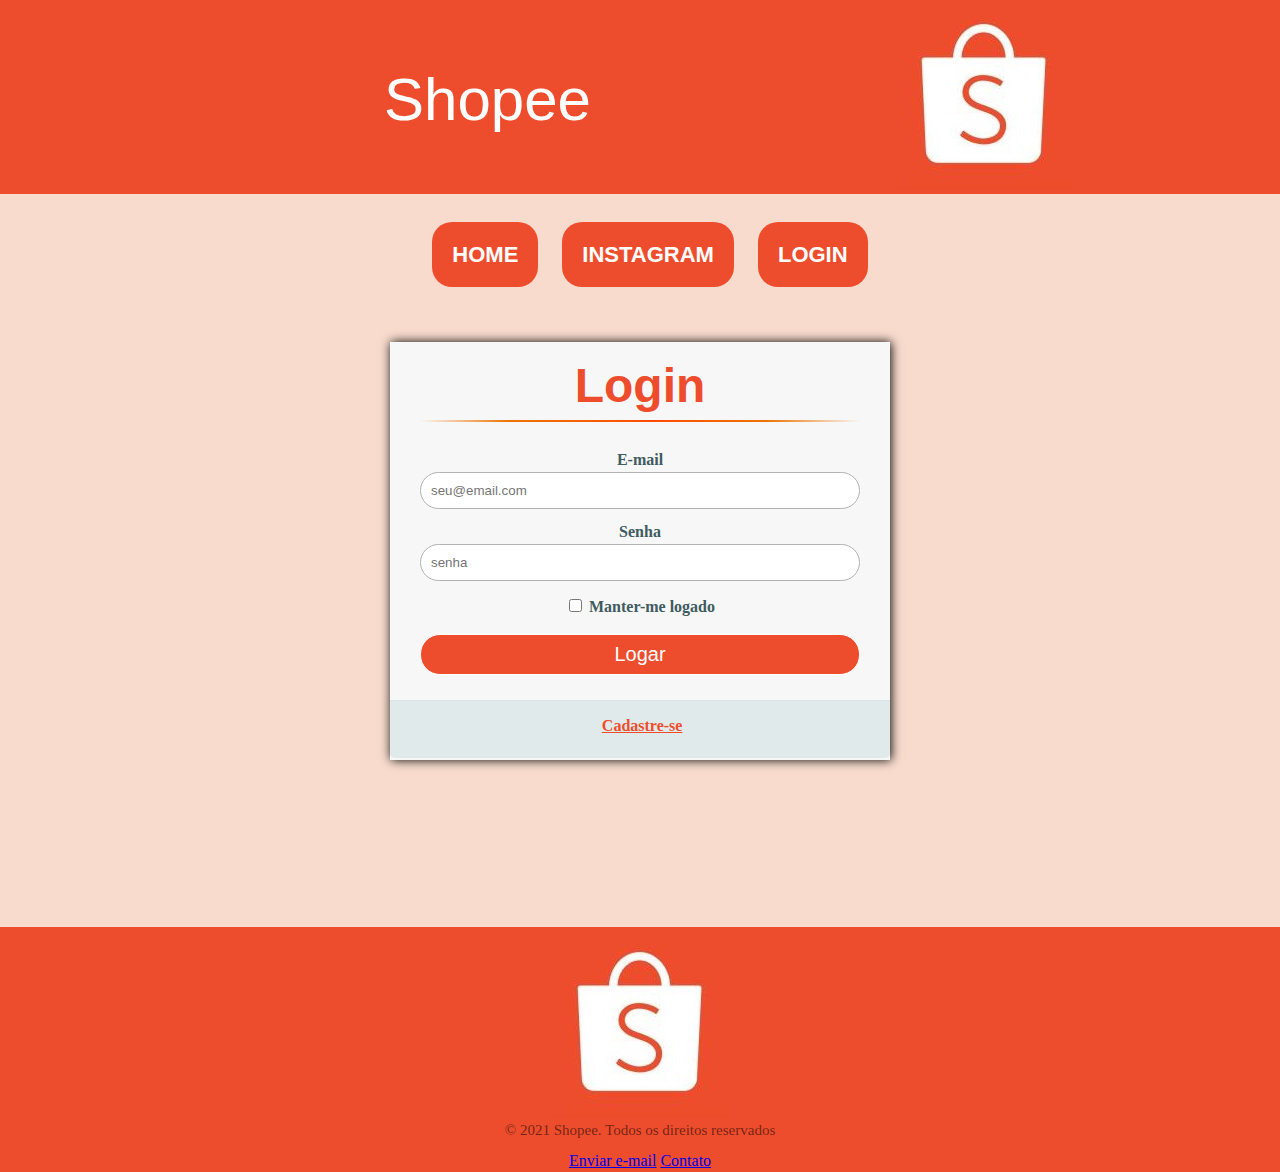
==== login.html @ 4ae2cc65 "projeto final" ====
<!DOCTYPE html>
<html>

<head>
    <meta charset="utf-8">
    <title>Login</title>
    <link rel="stylesheet" href="reset.css">
    <link rel="stylesheet" href="estilo.css">
    <link rel="stylesheet" href="login.css">
    <link rel="sortcut icon" href="shopee.jpg" type="image/x-icon" />
</head>
<body>
<header>
    <div class="cx-header">
        <img id="logo" src="shopee.jpg"/>
        <h2>Shopee</h2>
    </div>
</header>
<div>
    <nav>
        <ul class="navegacao">
            <li><a href="index.html">Home</a></li>
            <li><a href="https://www.instagram.com/shopee_br/?hl=pt-br">Instagram</a></li>
            <li><a href="login.html">Login</a></li>
        </ul>
    </nav>
</div>
<main>
    <div class="painel-login">
        <div class="container">
            <a class="links" id="paralogin"></a>

            <div class="content">
                <!--FORMULÁRIO DE LOGIN-->
                <div id="login">
                    <form method="post" action="">
                        <h1>Login</h1>
                        <p>
                            <label for="email-login">E-mail</label>
                            <input id="email-login" name="email-login" required="required" type="email"
                                   placeholder="seu@email.com"/>
                        </p>
                        <p>
                            <label for="senha-login">Senha</label>
                            <input id="senha-login" name="senha-login" required="required" type="password"
                                   placeholder="senha"/>
                        </p>
                        <p>
                            <input type="checkbox" name="manterlogado" id="manterlogado" value=""/>
                            <label for="manterlogado">Manter-me logado</label>
                        </p>
                        <p>
                            <input type="submit" value="Logar"/>
                        </p>
                        <p class="link">
                            <a href="#paracadastro">Cadastre-se</a>
                        </p>
                    </form>
                </div>
            </div>
        </div>
    </div>
</main>
<footer>
    <img src="shopee.jpg" alt="logo Shopee">
    <p>&copy; 2021 Shopee. Todos os direitos reservados
    </p>
    <a href="mailto: maria@hotmai.com">Enviar e-mail</a>
    <a href="tel: 419999999">Contato</a>
</footer>
</body>
</html>
---- estilo.css ----
header {
    background: #ee4d2d;
    padding: 2px 0;
    padding-left: 45%;
}
body {
    background-color: rgb(248, 219, 205);
}
header h1 {
    padding-left: 45%;
}
header h2 {
    top: 70px;
    position: absolute; /*ignora a hierarquia*/
    left: 30%;
    font-size: 60px;
    color:rgb(255, 255, 255);
    font-family: sans-serif; 
}
.cx-header{
 margin: auto;  
}
nav { 
    text-align: center;  
    padding: 50px 20px;
}
.navegacao li {
    display: inline;
    margin-left: 20px; /*espaçamento entre itens*/     
    padding-top: 10px;
}
.navegacao a{
    color: rgb(255, 255, 255);
    text-transform: uppercase;
    text-decoration: none;
    font-weight: bold;
    font-size: 22px;
    font-family: sans-serif;
    text-align: center;
    background-color: #ee4d2d;
    border-radius: 20px;
    padding: 20px 20px;
    width: 80px;
    height: 80px;  
}
.sobre-cabecalho {
    font-size: 30px;
    text-align: center;
    margin-bottom: 1%;
    font-weight: bold;
}
.sobre-conteudo { 
    padding-top: 5px;
    padding: 25px 20px;
    text-align: center;
    border: 3px solid;
    font-family: sans-serif;
    background-color:white;
    height: 220px;
}
.sobre {
    width: 40%;
    display: inline-block;
    font-size: 20px;
    margin-left: 10px;
}

.tabela {
    float: right;
    width: 50%;
}

table {
    width: 100%;
    padding-top: 5px;
    font-size: 32px;
    background-color: white; 
    font-family: sans-serif;  
    border-collapse: collapse;
    text-align: center;
   
}

.tabela h1{
    font-size: 30px;
    text-align: center;
    margin-bottom: 1%;
    font-weight: bold;
}

table thead{
    background-color: gray;
    color: black;
    font-weight: bold;
}

table, td, th {
    border: 3px solid black;
    padding: 2.8px 2.8px;
}

#pessimo{
   
    background-color: rgb(207, 56, 56);
}
#ruim{
    background-color:  rgb(224, 112, 71);
}
#neutro{
    background-color:rgb(253, 253, 158);
}
#bom{
    background-color: rgb(133, 197, 133);
}
#otimo{
    background-color: rgb(45, 112, 28);
}
.coluna{
    float: left;
    width: 33.33%;
    margin-top: 3%;
 }
 .prod{
    text-align: center;
    color:#ee4d2d;
    font-weight:  bolder;
    text-align: center;
    text-transform: uppercase;
    padding-top: 10px;
    font-size: 40px;
 }

.produtos {
    width: 1000px;
    margin: 0 auto;
    padding: 120px 0;
    
}
.produtos li{
    font-size: 30px;
    display: inline-block;
    text-align: center;
    width: 30%;
    vertical-align: top;    
    margin: 0 1.5%;
    padding: 30px 20px;
    box-sizing:border-box;
    border-color: black;
    border-style: solid;
    border-width: 2px;
    border-radius: 10px;
    background-color: white;
}

#produto3, #produto2, #produto1{
    font-weight: bolder;
}
.produto-preco{
    font-weight: bolder;* /* negrito*/

}

.produtos li:hover {
    border-color: rgb(250, 76, 7);
}   
.produtos li:active {
    border-color: green;
}
.duvidas{
    color:#ee4d2d;
    font-weight:  bolder;
    text-align: center;
    text-transform: uppercase;
    padding-top: 35px;
    font-size: 40px;   
}
.formulario {
    margin-top: 2%;
    margin-left: auto;
    margin-right: auto;
    width: 40em;
    background-color: #ee4d2d;
    border-radius: 10px;   
}

fieldset{
    width: 90%;
    margin: -100px 0px 80px 0px;
    background: #f7f7f7;
    padding: 40px 40px 50px 40px;
    border-radius: 10px;
    box-shadow: 1px 0px px rgb(255, 57, 7);
    border: 1px solid;
}

input, button{
    border-radius: 5px;

}
.campo{
    margin-bottom: 1em;
     font-size: 25px; 
}
.campo label{
    margin-bottom: 0.2em;
    color: #ee4d2d;
    display: block;
    margin-left: 13%;
    font-weight: bold; 
    font-family: inherit; 
}
.campo input[type= "text"], .campo input[type = "email"], .campo input[type = "tel"]{
padding: 0.2em;
border: 1px solid rgb(16, 15, 17);
box-shadow: 2px 2px 2px black;
display: block;
font-size: 20px;
margin-left: 13%;
width: 400px;

}
.campo input{
    background: rgb(255, 255, 255);
  
}
.input-msg {
    border-radius: 5px;
    padding: 0.2em;
    display: block;
    margin: 0 0 20px;
    border: 1px solid rgb(16, 15, 17);
    box-shadow: 2px 2px 2px black;
    margin-left: 13%;
    width: 400px;
    /*padding: 10 px 20px;*/
}

form textarea {
    resize: none;
}
#checkbox {
    margin: 20px 0;
}
.botao{
    font-size: 2.0em;
    background-color:#ee4d2d;;
    border: 0;
    margin-bottom: 1em;
    color:rgb(255, 255, 255);
    padding: 0.2em 0.6em;
    margin-left: 35%;
}
.botao:hover {
    background-color: rgb(238, 102, 39);

}

footer {
    text-align: center;
    background-color: #ee4d2d;
    padding: 3px 4px;
}
footer p {
    font-family: 'Times New Roman', Times, serif;
    color: rgba(0,0,0,.54);
    font-size: 15px;
    margin-top: 3px;
}
---- login.css ----
.content{
    width: 500px;
    min-height: 560px;
    margin: 2% auto;
    position: relative;
}
#logo{
    padding-left: 45%;
}
h1{
    font-size: 48px;
    color: #ee4d2d;
    padding: 2px 0 10px 0;
    font-weight: bold;
    text-align: center;
    padding-bottom: 30px;
    font-family: sans-serif; 
}
h1:after{
    content: '';
    display: block;
    width: 100%;
    height: 2px;
    margin-top: 10px;
    background: -webkit-linear-gradient(left, rgba(147,184,189,0) 0%,#ec7506 20%,rgb(253 76 0) 53%,#ec7506 79%,rgb(0 0 0 / 0) 100%);
}
p{
    margin-bottom:15px;
}
label{
    color: #405c60;
    position: relative;
    font-family: inherit;
    font-weight: bold
}
input {
    outline: none;
}

input:not([type="checkbox"]){
    width: 95%;
    margin-top: 4px;
    padding: 10px;
    border: 1px solid #b2b2b2;
    border-radius: 20px;
}

input[type="submit"]{
    width: 100%!important;
    cursor: pointer;
    background: #ee4d2d;
    padding: 8px 5px;
    color: #fff;
    font-size: 20px;
    border: 1px solid #fff;
    margin-bottom: 10px;
}
input[type="submit"]:hover{
    background: #f73009;
}
.link{
    position: absolute;
    background: #e1eaeb;
    color: #7f7c7c;
    left: 0px;
    height: 20px;
    width: 440px;
    padding: 17px 30px 20px 30px;
    font-size: 16px;
    text-align: right;
    border-top: 1px solid #dbe5e8;
    -webkit-border-radius: 0 0  5px 5px;
    border-radius: 0 0  5px 5px;
}

.link a {
    font-weight: bold;
    padding: 6px;
    color: #ee4d2d;
    margin-right: 39%;
}

.link a:hover {
    color: #ee4d2d;
    font-size: 17px;
}
#login{
    position: absolute;
    width: 88%;
    padding: 18px 6% 60px 6%;
    margin: 0 0 35px 0;
    background: #f7f7f7;
    box-shadow: 1px 0px 10px;
    text-align: center;
}
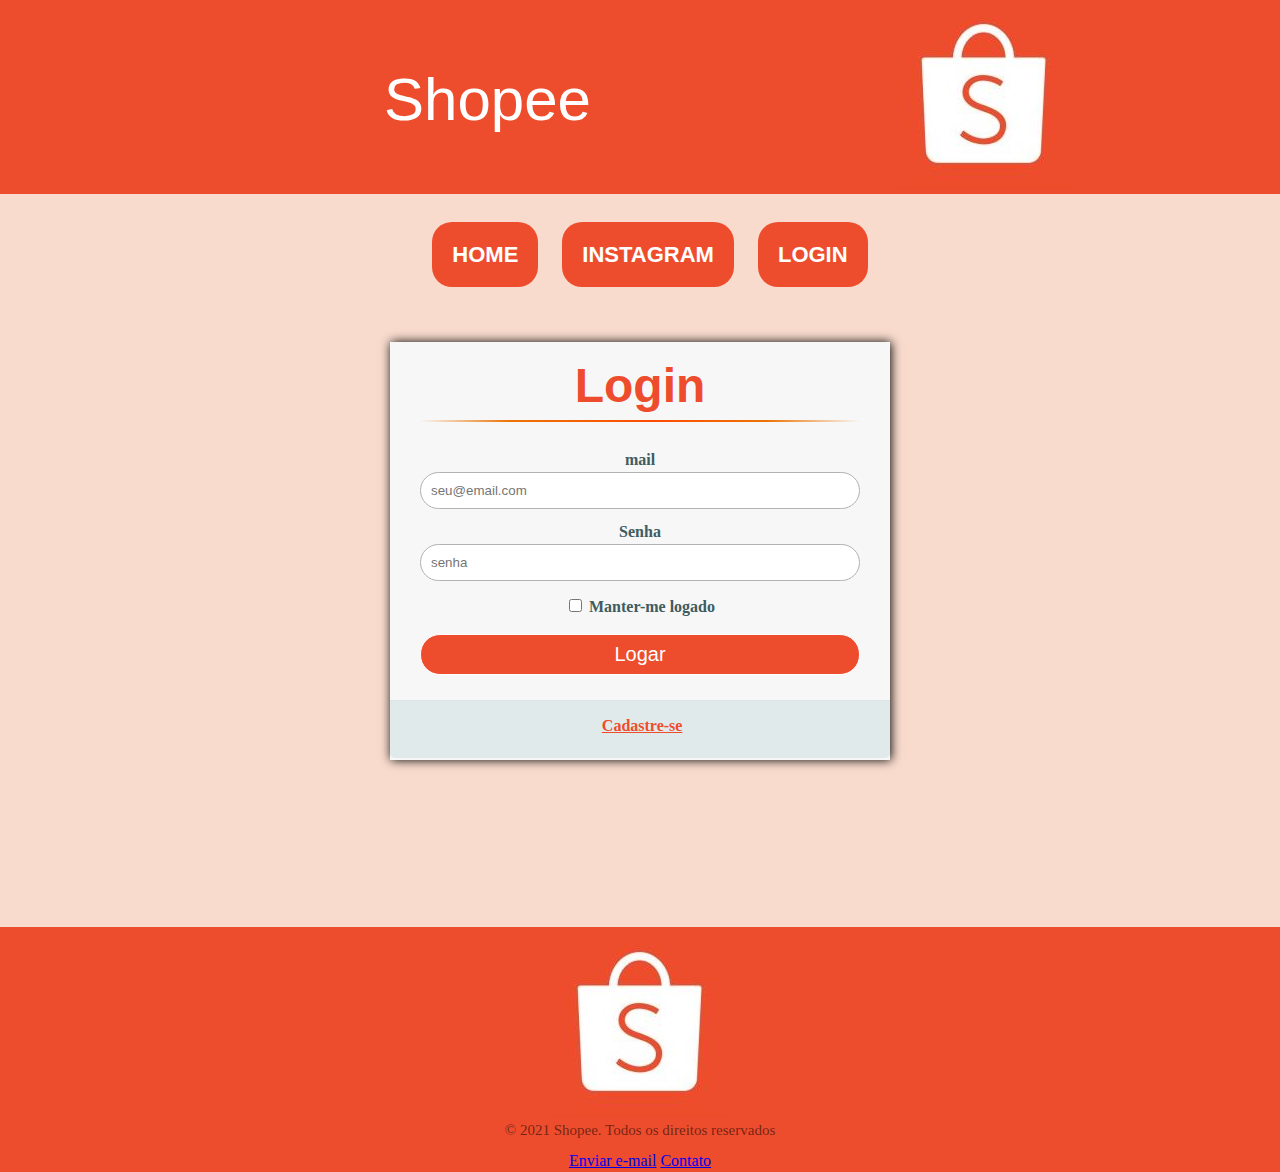
==== commit f7e888e7: "teste" ====
--- a/login.html
+++ b/login.html
@@ -36,7 +36,7 @@
                     <form method="post" action="">
                         <h1>Login</h1>
                         <p>
-                            <label for="email-login">E-mail</label>
+                            <label for="email-login">mail</label>
                             <input id="email-login" name="email-login" required="required" type="email"
                                    placeholder="seu@email.com"/>
                         </p>
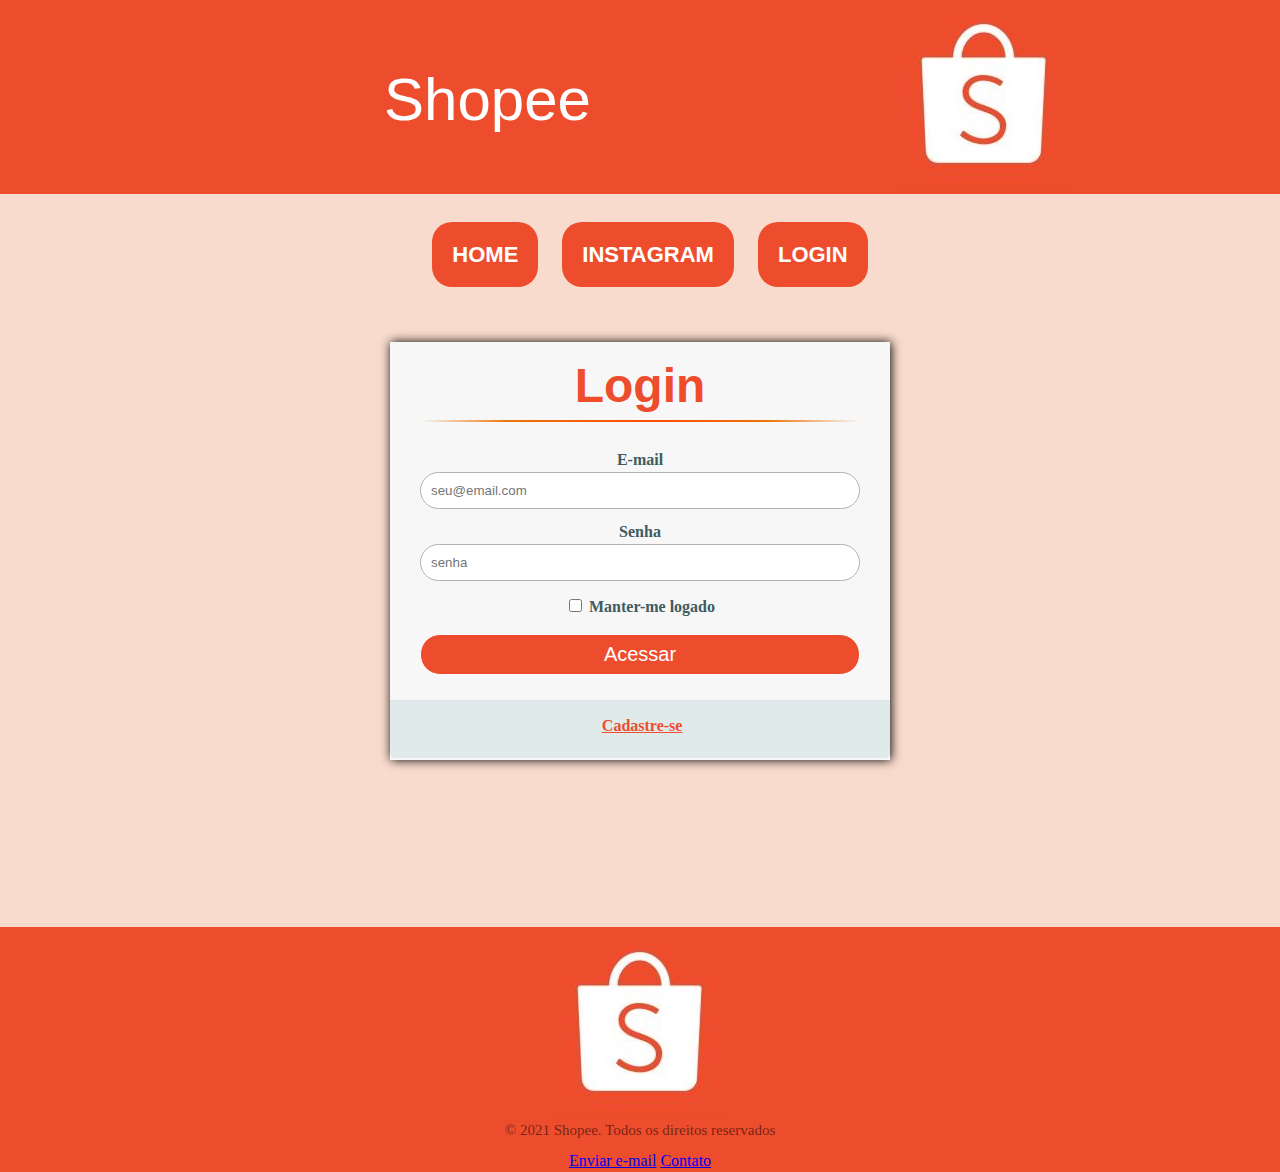
==== commit 16ecb7ba: "novos ajustes" ====
--- a/login.html
+++ b/login.html
@@ -36,7 +36,7 @@
                     <form method="post" action="">
                         <h1>Login</h1>
                         <p>
-                            <label for="email-login">mail</label>
+                            <label for="email-login">E-mail</label>
                             <input id="email-login" name="email-login" required="required" type="email"
                                    placeholder="seu@email.com"/>
                         </p>
@@ -50,7 +50,7 @@
                             <label for="manterlogado">Manter-me logado</label>
                         </p>
                         <p>
-                            <input type="submit" value="Logar"/>
+                            <input type="submit" value="Acessar"/>
                         </p>
                         <p class="link">
                             <a href="#paracadastro">Cadastre-se</a>
